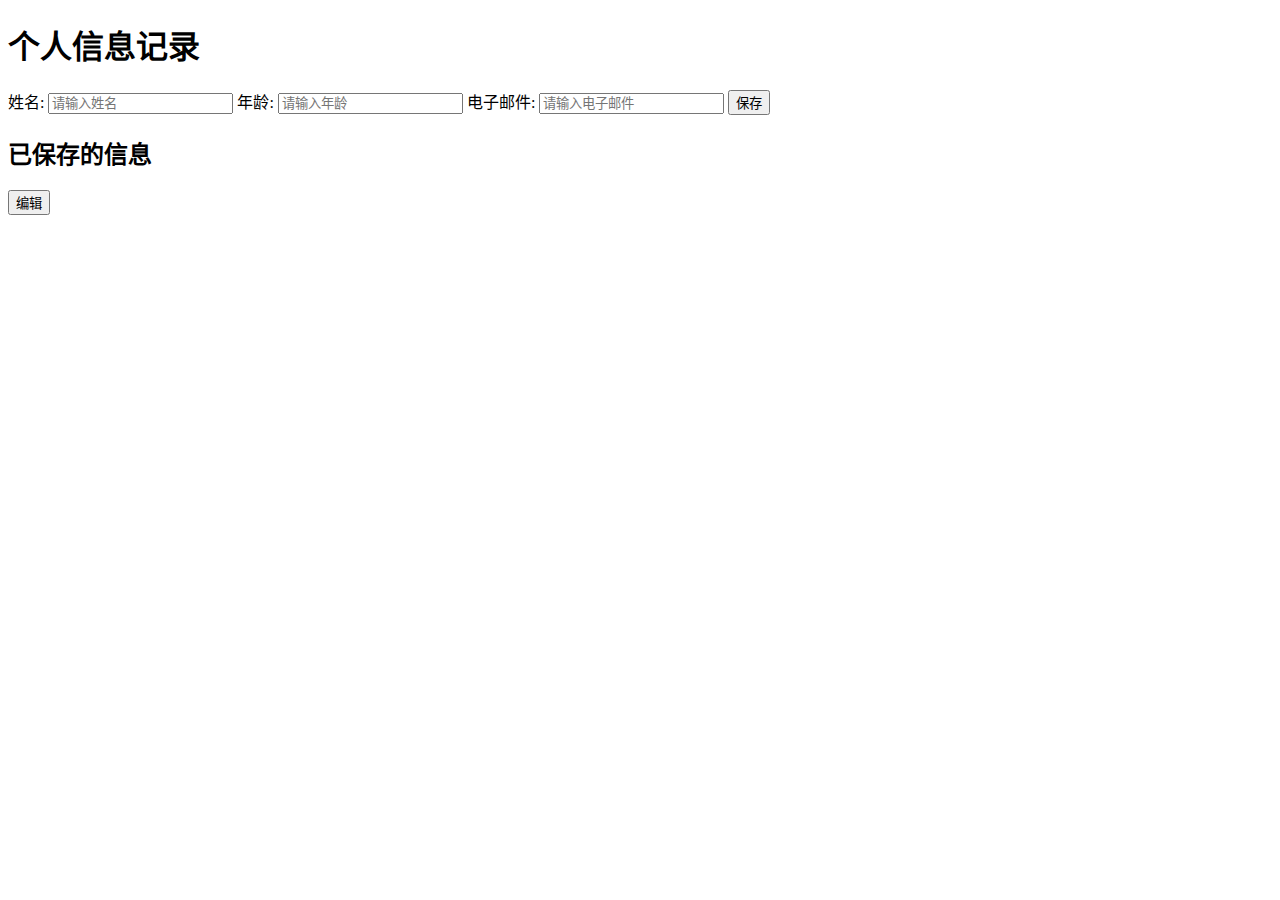
==== index.html @ 4239a029 "Create index.html" ====
<!DOCTYPE html>
<html lang="zh-CN">
<head>
    <meta charset="UTF-8">
    <meta name="viewport" content="width=device-width, initial-scale=1.0">
    <title>个人信息记录</title>
    <link rel="stylesheet" href="styles.css">
</head>
<body>
    <div class="container">
        <h1>个人信息记录</h1>
        <form id="profileForm">
            <label for="name">姓名:</label>
            <input type="text" id="name" name="name" placeholder="请输入姓名">
            
            <label for="age">年龄:</label>
            <input type="number" id="age" name="age" placeholder="请输入年龄">
            
            <label for="email">电子邮件:</label>
            <input type="email" id="email" name="email" placeholder="请输入电子邮件">
            
            <button type="button" onclick="saveProfile()">保存</button>
        </form>
        
        <div id="profileInfo" class="hidden">
            <h2>已保存的信息</h2>
            <p id="nameInfo"></p>
            <p id="ageInfo"></p>
            <p id="emailInfo"></p>
            <button onclick="showForm()">编辑</button>
        </div>
    </div>
    <script src="script.js"></script>
</body>
</html>
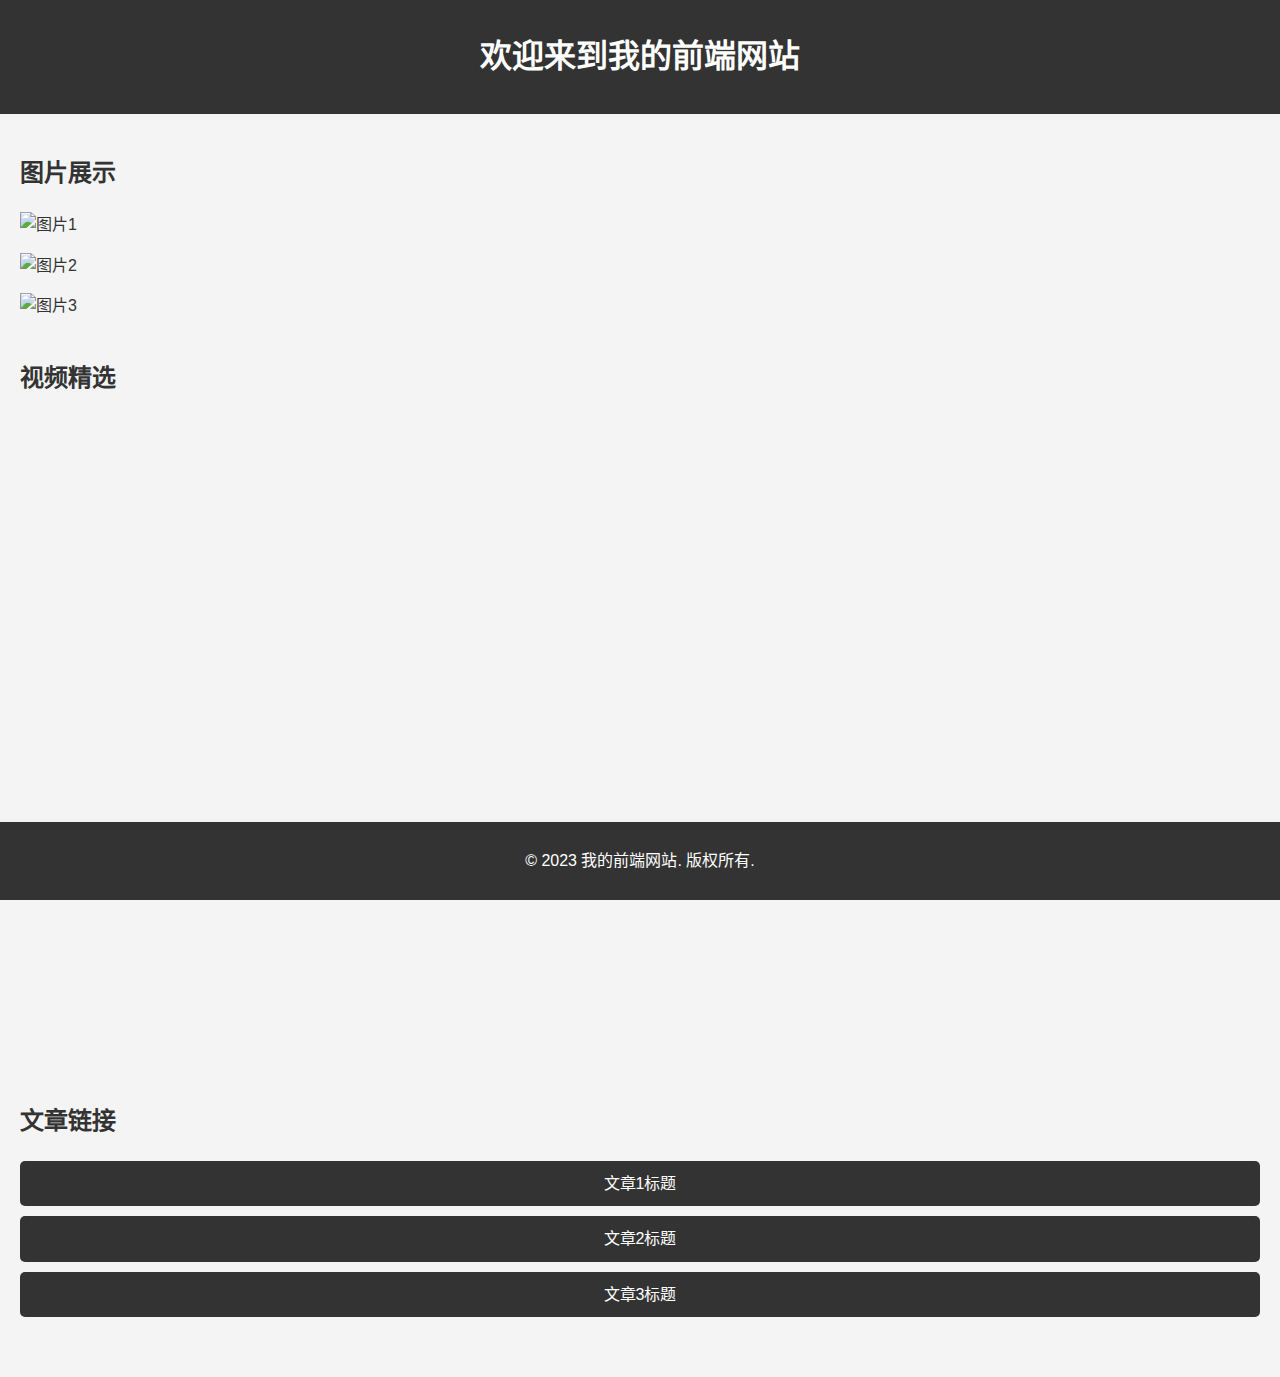
==== commit 44420ff8: "Update index.html" ====
--- a/index.html
+++ b/index.html
@@ -3,33 +3,40 @@
 <head>
     <meta charset="UTF-8">
     <meta name="viewport" content="width=device-width, initial-scale=1.0">
-    <title>个人信息记录</title>
+    <title>我的前端网站</title>
     <link rel="stylesheet" href="styles.css">
 </head>
 <body>
-    <div class="container">
-        <h1>个人信息记录</h1>
-        <form id="profileForm">
-            <label for="name">姓名:</label>
-            <input type="text" id="name" name="name" placeholder="请输入姓名">
-            
-            <label for="age">年龄:</label>
-            <input type="number" id="age" name="age" placeholder="请输入年龄">
-            
-            <label for="email">电子邮件:</label>
-            <input type="email" id="email" name="email" placeholder="请输入电子邮件">
-            
-            <button type="button" onclick="saveProfile()">保存</button>
-        </form>
-        
-        <div id="profileInfo" class="hidden">
-            <h2>已保存的信息</h2>
-            <p id="nameInfo"></p>
-            <p id="ageInfo"></p>
-            <p id="emailInfo"></p>
-            <button onclick="showForm()">编辑</button>
-        </div>
-    </div>
-    <script src="script.js"></script>
+    <header>
+        <h1>欢迎来到我的前端网站</h1>
+    </header>
+    <main>
+        <section id="images">
+            <h2>图片展示</h2>
+            <div class="image-container">
+                <img src="image1.jpg" alt="图片1">
+                <img src="image2.jpg" alt="图片2">
+                <img src="image3.jpg" alt="图片3">
+            </div>
+        </section>
+        <section id="videos">
+            <h2>视频精选</h2>
+            <div class="video-container">
+                <iframe width="560" height="315" src="https://www.youtube.com/embed/VIDEO_ID1" title="YouTube video player" frameborder="0" allow="accelerometer; autoplay; clipboard-write; encrypted-media; gyroscope; picture-in-picture" allowfullscreen></iframe>
+                <iframe width="560" height="315" src="https://www.youtube.com/embed/VIDEO_ID2" title="YouTube video player" frameborder="0" allow="accelerometer; autoplay; clipboard-write; encrypted-media; gyroscope; picture-in-picture" allowfullscreen></iframe>
+            </div>
+        </section>
+        <section id="articles">
+            <h2>文章链接</h2>
+            <ul>
+                <li><a href="https://example.com/article1" target="_blank">文章1标题</a></li>
+                <li><a href="https://example.com/article2" target="_blank">文章2标题</a></li>
+                <li><a href="https://example.com/article3" target="_blank">文章3标题</a></li>
+            </ul>
+        </section>
+    </main>
+    <footer>
+        <p>&copy; 2023 我的前端网站. 版权所有.</p>
+    </footer>
 </body>
 </html>
--- a/styles.css
+++ b/styles.css
@@ -0,0 +1,68 @@
+body {
+    font-family: Arial, sans-serif;
+    margin: 0;
+    padding: 0;
+    line-height: 1.6;
+    background-color: #f4f4f4;
+    color: #333;
+}
+
+header {
+    background: #333;
+    color: #fff;
+    padding: 10px 0;
+    text-align: center;
+}
+
+main {
+    padding: 20px;
+}
+
+section {
+    margin-bottom: 40px;
+}
+
+.image-container img {
+    max-width: 100%;
+    height: auto;
+    display: block;
+    margin: 0 auto 15px;
+}
+
+.video-container iframe {
+    display: block;
+    margin: 0 auto 15px;
+}
+
+#articles ul {
+    list-style: none;
+    padding: 0;
+}
+
+#articles li {
+    background: #333;
+    color: #fff;
+    margin-bottom: 10px;
+    padding: 10px;
+    border-radius: 5px;
+    text-align: center;
+}
+
+#articles a {
+    color: #fff;
+    text-decoration: none;
+}
+
+#articles a:hover {
+    text-decoration: underline;
+}
+
+footer {
+    background: #333;
+    color: #fff;
+    text-align: center;
+    padding: 10px 0;
+    position: fixed;
+    width: 100%;
+    bottom: 0;
+}
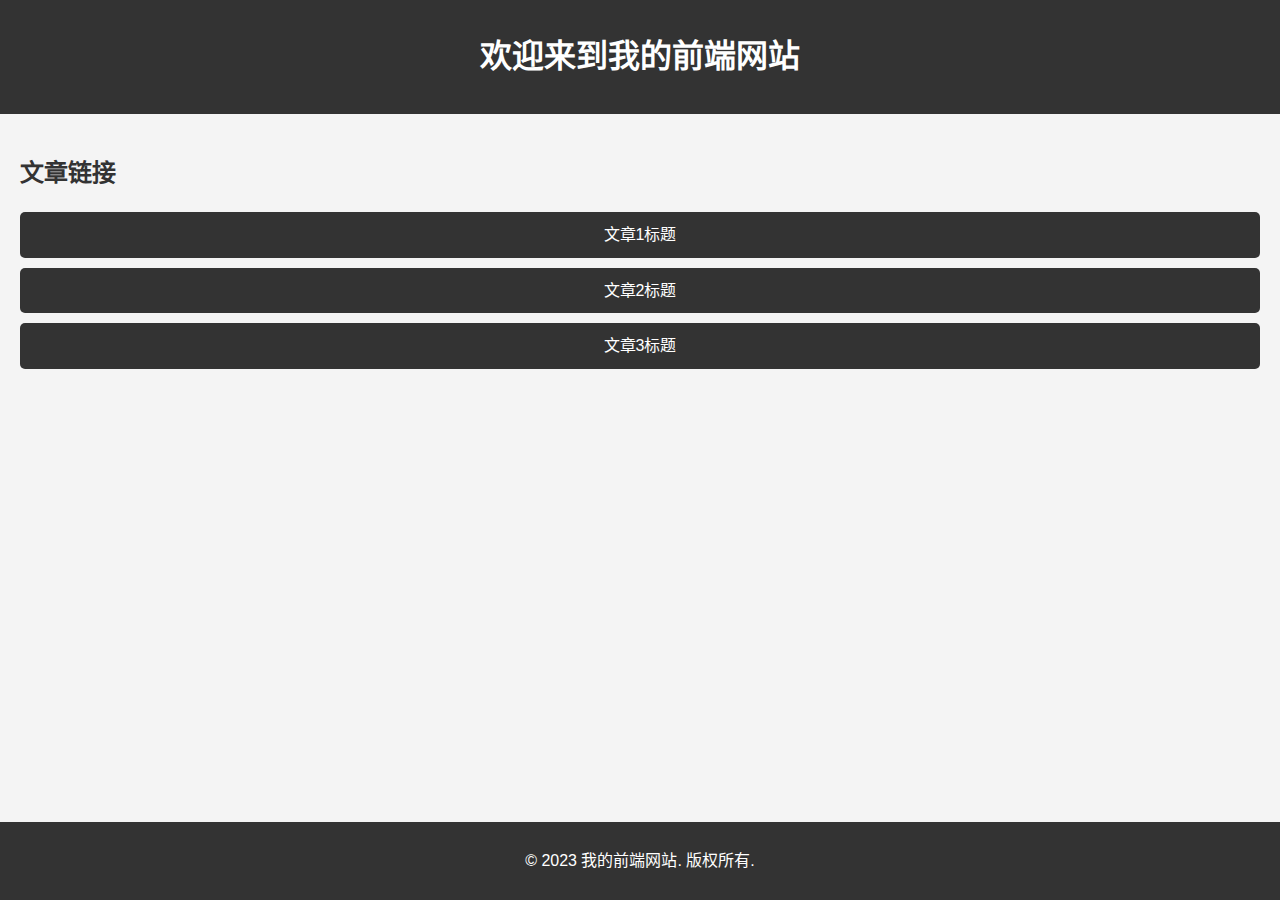
==== commit d4823e0d: "Update index.html" ====
--- a/index.html
+++ b/index.html
@@ -11,27 +11,12 @@
         <h1>欢迎来到我的前端网站</h1>
     </header>
     <main>
-        <section id="images">
-            <h2>图片展示</h2>
-            <div class="image-container">
-                <img src="image1.jpg" alt="图片1">
-                <img src="image2.jpg" alt="图片2">
-                <img src="image3.jpg" alt="图片3">
-            </div>
-        </section>
-        <section id="videos">
-            <h2>视频精选</h2>
-            <div class="video-container">
-                <iframe width="560" height="315" src="https://www.youtube.com/embed/VIDEO_ID1" title="YouTube video player" frameborder="0" allow="accelerometer; autoplay; clipboard-write; encrypted-media; gyroscope; picture-in-picture" allowfullscreen></iframe>
-                <iframe width="560" height="315" src="https://www.youtube.com/embed/VIDEO_ID2" title="YouTube video player" frameborder="0" allow="accelerometer; autoplay; clipboard-write; encrypted-media; gyroscope; picture-in-picture" allowfullscreen></iframe>
-            </div>
-        </section>
         <section id="articles">
             <h2>文章链接</h2>
             <ul>
-                <li><a href="https://example.com/article1" target="_blank">文章1标题</a></li>
-                <li><a href="https://example.com/article2" target="_blank">文章2标题</a></li>
-                <li><a href="https://example.com/article3" target="_blank">文章3标题</a></li>
+                <li><a href="https://github.com/jinjich/mark.github.io/blob/main/page1.html" target="_blank">文章1标题</a></li>
+                <li><a href="https://github.com/jinjich/mark.github.io/blob/main/page1.html" target="_blank">文章2标题</a></li>
+                <li><a href="https://github.com/jinjich/mark.github.io/blob/main/page1.html" target="_blank">文章3标题</a></li>
             </ul>
         </section>
     </main>
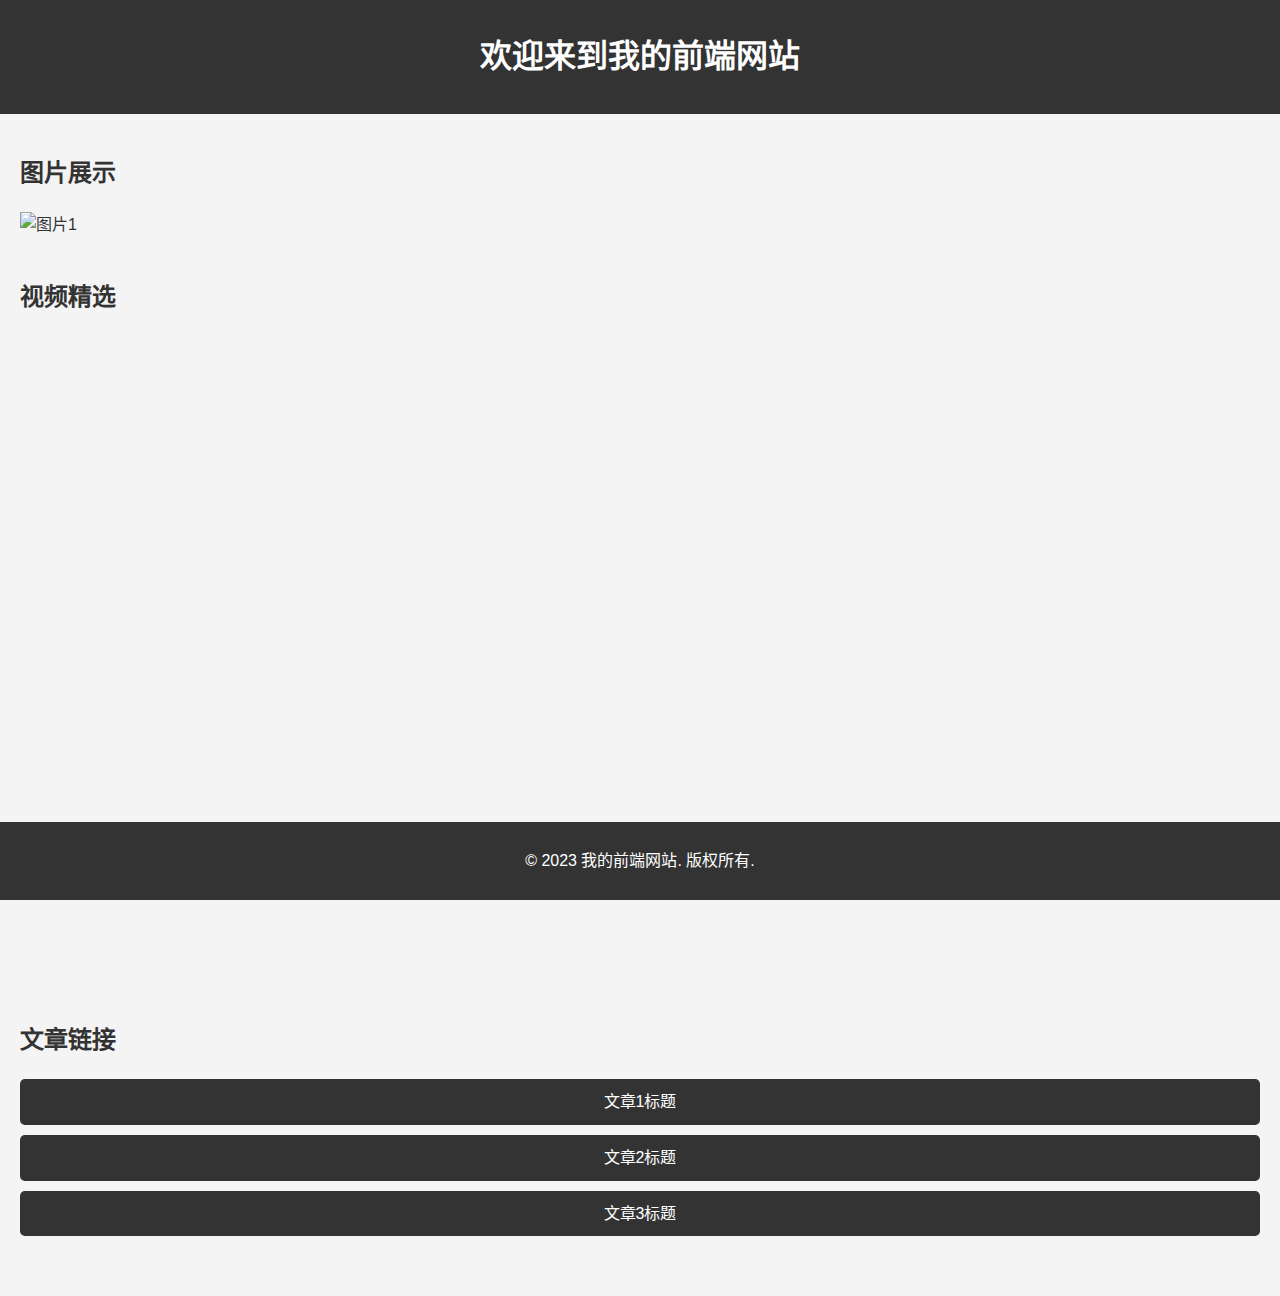
==== commit 595a48bf: "Update index.html" ====
--- a/index.html
+++ b/index.html
@@ -11,12 +11,26 @@
         <h1>欢迎来到我的前端网站</h1>
     </header>
     <main>
+        <section id="images">
+            <h2>图片展示</h2>
+            <div class="image-container">
+                <img src="https://camo.githubusercontent.com/a54d436119a079a4dfdc89d42a143fb0ba21b21ad574b3dccdb0ad2b0c444066/687474703a2f2f6875616e677875616e2e6d652f696d672f626c6f672d6465736b746f702e6a7067" alt="图片1">
+            
+            </div>
+        </section>
+        <section id="videos">
+            <h2>视频精选</h2>
+            <div class="video-container">
+                <iframe width="560" height="315" src="https://www.youtube.com/embed/VIDEO_ID1" title="YouTube video player" frameborder="0" allow="accelerometer; autoplay; clipboard-write; encrypted-media; gyroscope; picture-in-picture" allowfullscreen></iframe>
+                <iframe width="560" height="315" src="https://www.youtube.com/embed/VIDEO_ID2" title="YouTube video player" frameborder="0" allow="accelerometer; autoplay; clipboard-write; encrypted-media; gyroscope; picture-in-picture" allowfullscreen></iframe>
+            </div>
+        </section>
         <section id="articles">
             <h2>文章链接</h2>
             <ul>
-                <li><a href="https://github.com/jinjich/mark.github.io/blob/main/page1.html" target="_blank">文章1标题</a></li>
-                <li><a href="https://github.com/jinjich/mark.github.io/blob/main/page1.html" target="_blank">文章2标题</a></li>
-                <li><a href="https://github.com/jinjich/mark.github.io/blob/main/page1.html" target="_blank">文章3标题</a></li>
+                <li><a href="https://example.com/article1" target="_blank">文章1标题</a></li>
+                <li><a href="https://example.com/article2" target="_blank">文章2标题</a></li>
+                <li><a href="https://example.com/article3" target="_blank">文章3标题</a></li>
             </ul>
         </section>
     </main>
